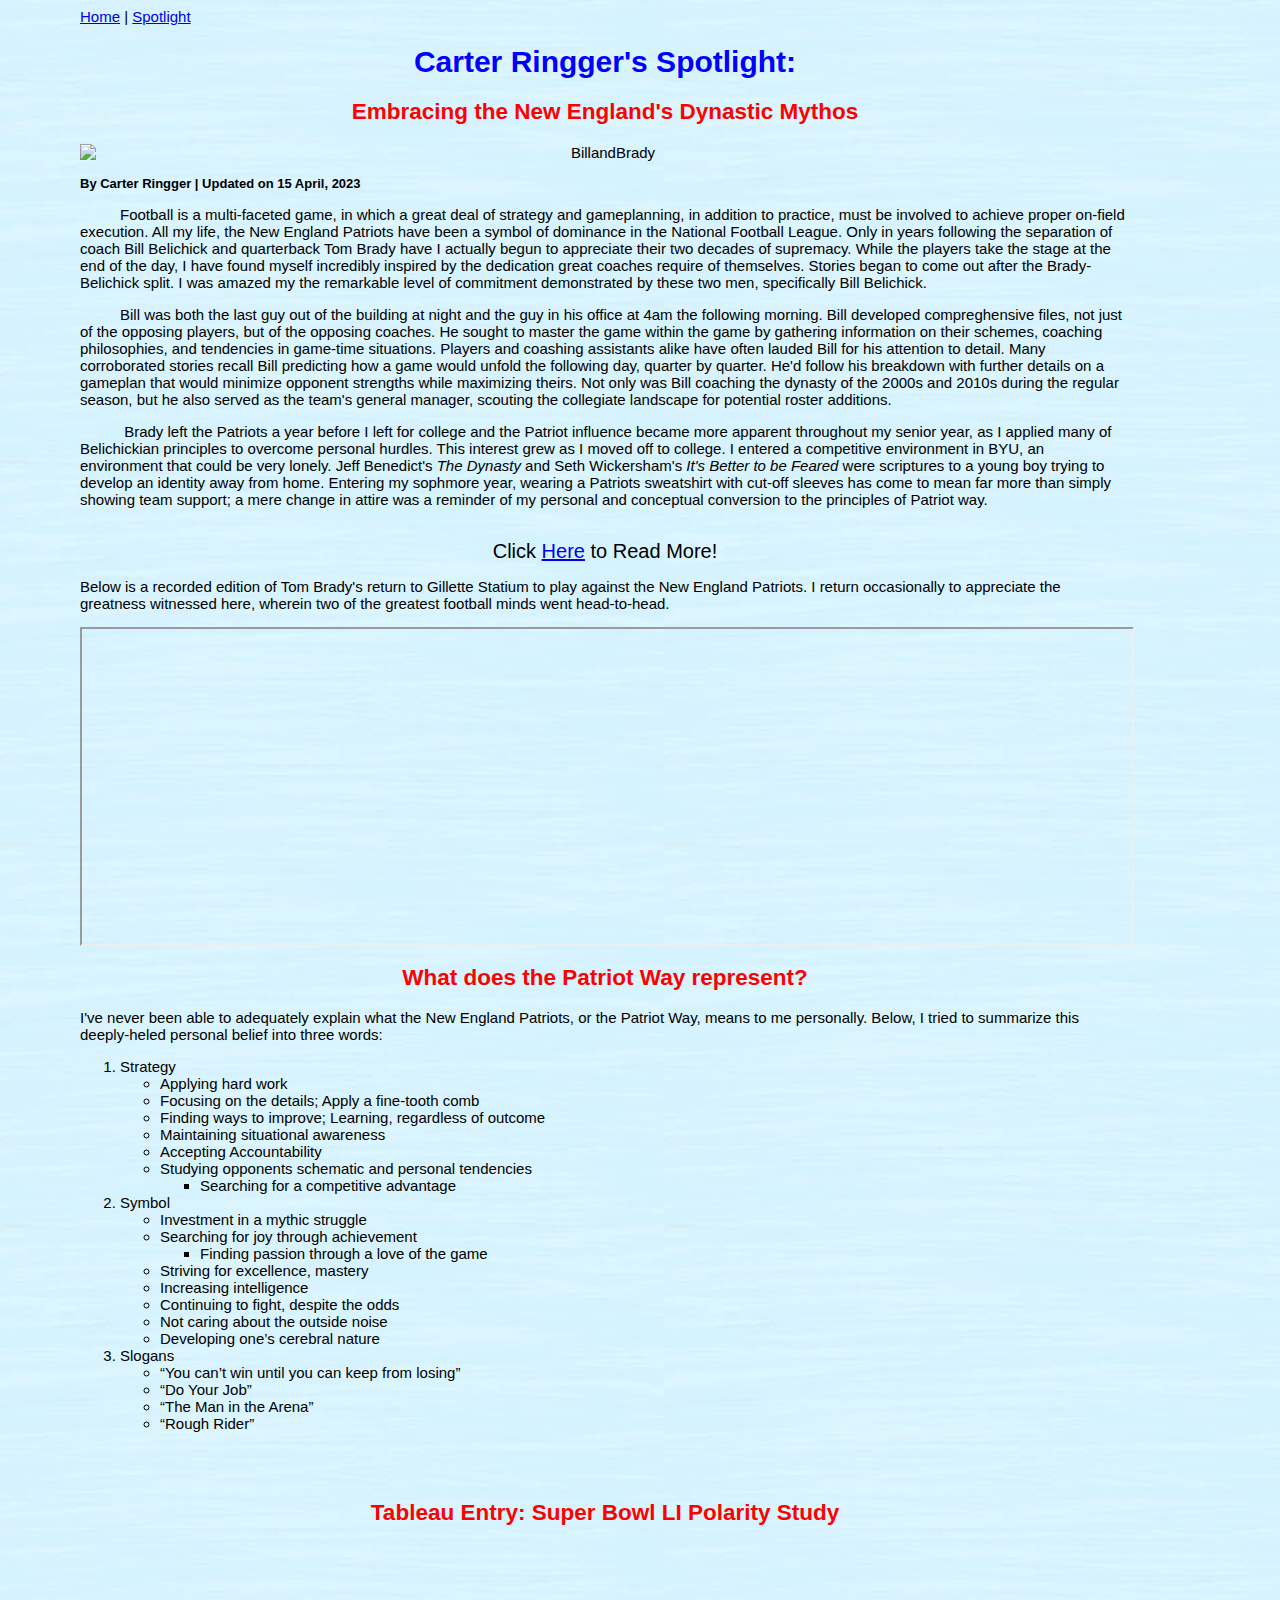
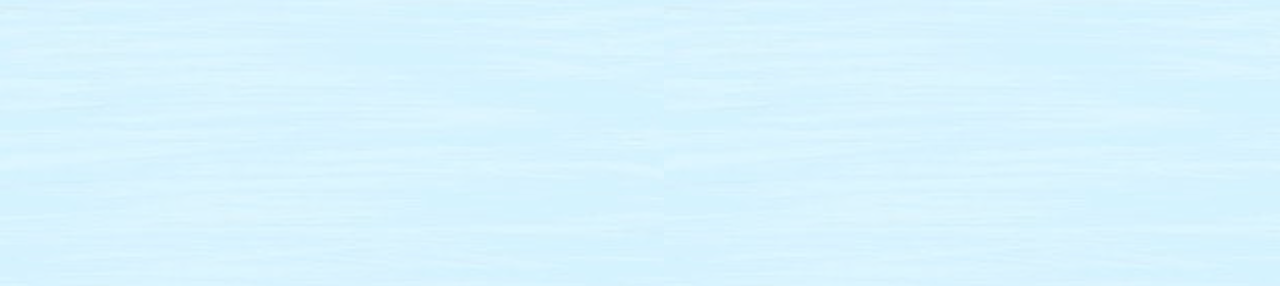
==== patriots.html @ 1dd9d09f "Add files via upload" ====
<!DOCTYPE html>
<html lang="en">
<head>
    <meta charset="UTF-8">
    <meta http-equiv="X-UA-Compatible" content="IE=edge">
    <meta name="viewport" content="width=device-width, initial-scale=1.0">
    <title>Spotlight</title>

    <link rel="stylesheet" href="styles/stylez.css"></head>
<body class="homebg">
    <a href="../startbootstrap-grayscale-gh-pages/index.html">Home</a> |
    <a href="#">Spotlight</a>
        <style>
            h1 {text-align: center;}
            h2 {text-align: center;}
            h3 {font-weight: normal; font-size: small;}
            h4 {font-weight: 300;}
        </style>
    <h1 style="color: blue;">Carter Ringger's Spotlight:</h1>
        <h2 style="color: red">Embracing the New England's Dynastic Mythos</h2>
            <p><img class="center" src="/startbootstrap-grayscale-gh-pages/images/TopDogs.jpg" alt="BillandBrady" class="center"></p>
        <div class="chunk">By Carter Ringger | Updated on 15 April, 2023</div>
        <p><span class="tab"></span>Football is a multi-faceted game, in which a great deal of strategy 
            and gameplanning, in addition to practice, must be involved to achieve 
            proper on-field execution. All my life, the New England Patriots
            have been a symbol of dominance in the National Football League. Only in 
            years following the separation of coach Bill Belichick and quarterback 
            Tom Brady have I actually begun to appreciate their two decades of supremacy. 
            While the players take the stage at the end of the day, I have found myself 
            incredibly inspired by the dedication great coaches require of themselves. 
            Stories began to come out after the Brady-Belichick split. I was amazed my 
            the remarkable level of commitment demonstrated by these two men, specifically
            Bill Belichick. </p>
        <p><span class="tab"></span>Bill was both the last guy out of the building at night and the guy in his office 
            at 4am the following morning. Bill developed compreghensive files, not just of 
            the opposing players, but of the opposing coaches. He sought to master the game
            within the game by gathering information on their schemes, coaching philosophies, 
            and tendencies in game-time situations. Players and coashing assistants alike have 
            often lauded Bill for his attention to detail. Many corroborated stories recall 
            Bill predicting how a game would unfold the following day, quarter by quarter. He'd
            follow his breakdown with further details on a gameplan that would minimize 
            opponent strengths while maximizing theirs. Not only was Bill coaching the dynasty 
            of the 2000s and 2010s during the regular season, but he also served as the team's 
            general manager, scouting the collegiate landscape for potential roster additions.</p> 
        <p><span class="tab"></span> Brady left the Patriots a year before I left for college and the Patriot influence 
            became more apparent throughout my senior year, as I applied many of Belichickian 
            principles to overcome personal hurdles. This interest grew as I moved off to college.
            I entered a competitive environment in BYU, an environment that could be very lonely. 
            Jeff Benedict's 
                <span class = "ibtbf">The Dynasty</span> and Seth Wickersham's 
                <span class = "ibtbf">It's Better to be Feared</span> were scriptures to a young boy
            trying to develop an identity away from home. Entering my sophmore year, wearing a 
            Patriots sweatshirt with cut-off sleeves has come to mean far more than simply showing 
            team support; a mere change in attire was a reminder of my personal and conceptual 
            conversion to the principles of Patriot way. </p><br> 
            <div class="yessir">Click <a href="#opa">Here</a> to Read More!</div>

<!-- YouTube Video-->
<p>Below is a recorded edition of Tom Brady's return to Gillette Statium to play against the New England Patriots. 
    I return occasionally to appreciate the greatness witnessed here, wherein two of the greatest football minds went head-to-head.</p>  
<iframe width="420" height="315" src="https://www.youtube.com/embed/KXE4Knihg6A" class="center"></iframe>
    <div class = "colored">
        <h2 id="opa">What does the Patriot Way represent?</h2>
    </div>
            <p> I've never been able to adequately explain what the New England Patriots, or the Patriot Way, 
                means to me personally. Below, I tried to summarize this deeply-heled 
                personal belief into three words:
            </p>
                <ol>
                    <li>Strategy</li>
                        <ul>
                            <li>Applying hard work</li>
                            <li>Focusing on the details; Apply a fine-tooth comb</li>
                            <li>Finding ways to improve; Learning, regardless of outcome</li>
                            <li>Maintaining situational awareness</li>
                            <li>Accepting Accountability</li>
                            <li>Studying opponents schematic and personal tendencies</li>
                                <ul>
                                    <li>Searching for a competitive advantage</li>
                                </ul>
                        </ul>
                    <li>Symbol</li>
                        <ul>
                            <li>Investment in a mythic struggle</li>
                            <li>Searching for joy through achievement</li>
                                <ul>
                                    <li>Finding passion through a love of the game</li>
                                </ul>
                            <li>Striving for excellence, mastery</li>
                            <li>Increasing intelligence</li>
                            <li>Continuing to fight, despite the odds</li>
                            <li>Not caring about the outside noise</li>
                            <li>Developing one’s cerebral nature</li>
                        </ul>
                    <li>Slogans</li>
                        <ul>
                            <li>“You can’t win until you can keep from losing”</li>
                            <li>“Do Your Job”</li>
                            <li>“The Man in the Arena”</li>
                            <li>“Rough Rider”</li>
                        </ul>
                </ol>
            <br><br>
<!-- Tableau Entry-->
    <div class = "colored">
        <h2>Tableau Entry: Super Bowl LI Polarity Study</h2>
    </div>
        <div class='tableauPlaceholder' id='viz1681620946224' style='position: relative'><noscript>
            <a href='#'><img alt='Patriots ' src='https:&#47;&#47;public.tableau.com&#47;static&#47;images&#47;SB&#47;SBPatriots&#47;Patriots&#47;1_rss.png' 
            style='border: none' /></a></noscript><object class='tableauViz'  style='display:none;'><param name='host_url' 
            value='https%3A%2F%2Fpublic.tableau.com%2F' /> <param name='embed_code_version' value='3' /> <param name='site_root' value='' /><param name='name' 
            value='SBPatriots&#47;Patriots' /><param name='tabs' value='no' /><param name='toolbar' value='yes' /><param name='static_image' 
            value='https:&#47;&#47;public.tableau.com&#47;static&#47;images&#47;SB&#47;SBPatriots&#47;Patriots&#47;1.png' /> <param name='animate_transition' 
            value='yes' /><param name='display_static_image' value='yes' /><param name='display_spinner' value='yes' /><param name='display_overlay' value='yes' />
            <param name='display_count' value='yes' /><param name='language' value='en-US' /></object></div>                
            <script type='text/javascript'>                    
            var divElement = document.getElementById('viz1681620946224');                    
            var vizElement = divElement.getElementsByTagName('object')[0];                    
            vizElement.style.width='100%';vizElement.style.height=(divElement.offsetWidth*0.75)+'px';                    
            var scriptElement = document.createElement('script');                    
            scriptElement.src = 'https://public.tableau.com/javascripts/api/viz_v1.js';                    
            vizElement.parentNode.insertBefore(scriptElement, vizElement);                </script>
    <p>&nbsp;</p>
    <p>&nbsp;</p>
    <p>&nbsp;</p>
    <p>&nbsp;</p>
    <p>&nbsp;</p>
    <p>&nbsp;</p>
    <p>&nbsp;</p>
    <p>&nbsp;</p>
</body>
</html>
---- styles/stylez.css ----
body {
    font-family: Arial, Helvetica, sans-serif;
    font-size: 15px;
    margin-bottom: 100px;
    margin-right: 150px;
    margin-left: 80px;
}
img {
    width: 75%;
    height: auto;
    text-align: center;
}
.ibtbf {
    font-style: italic;
}
.center {
    display: block;
    margin-left: auto;
    margin-right: auto;
    width: 100%;
}
.chunk {
    font-weight: bold;
    font-size: small;
}
.homebg {
    background-image: url('../images/background.jpg');
}
.tab {
    display: inline-block;
    margin-left: 40px;
}
.yessir {
    text-align: center;
    font-size: 20px;
    font-weight: 100;
}
.colored {
    color: red;
}
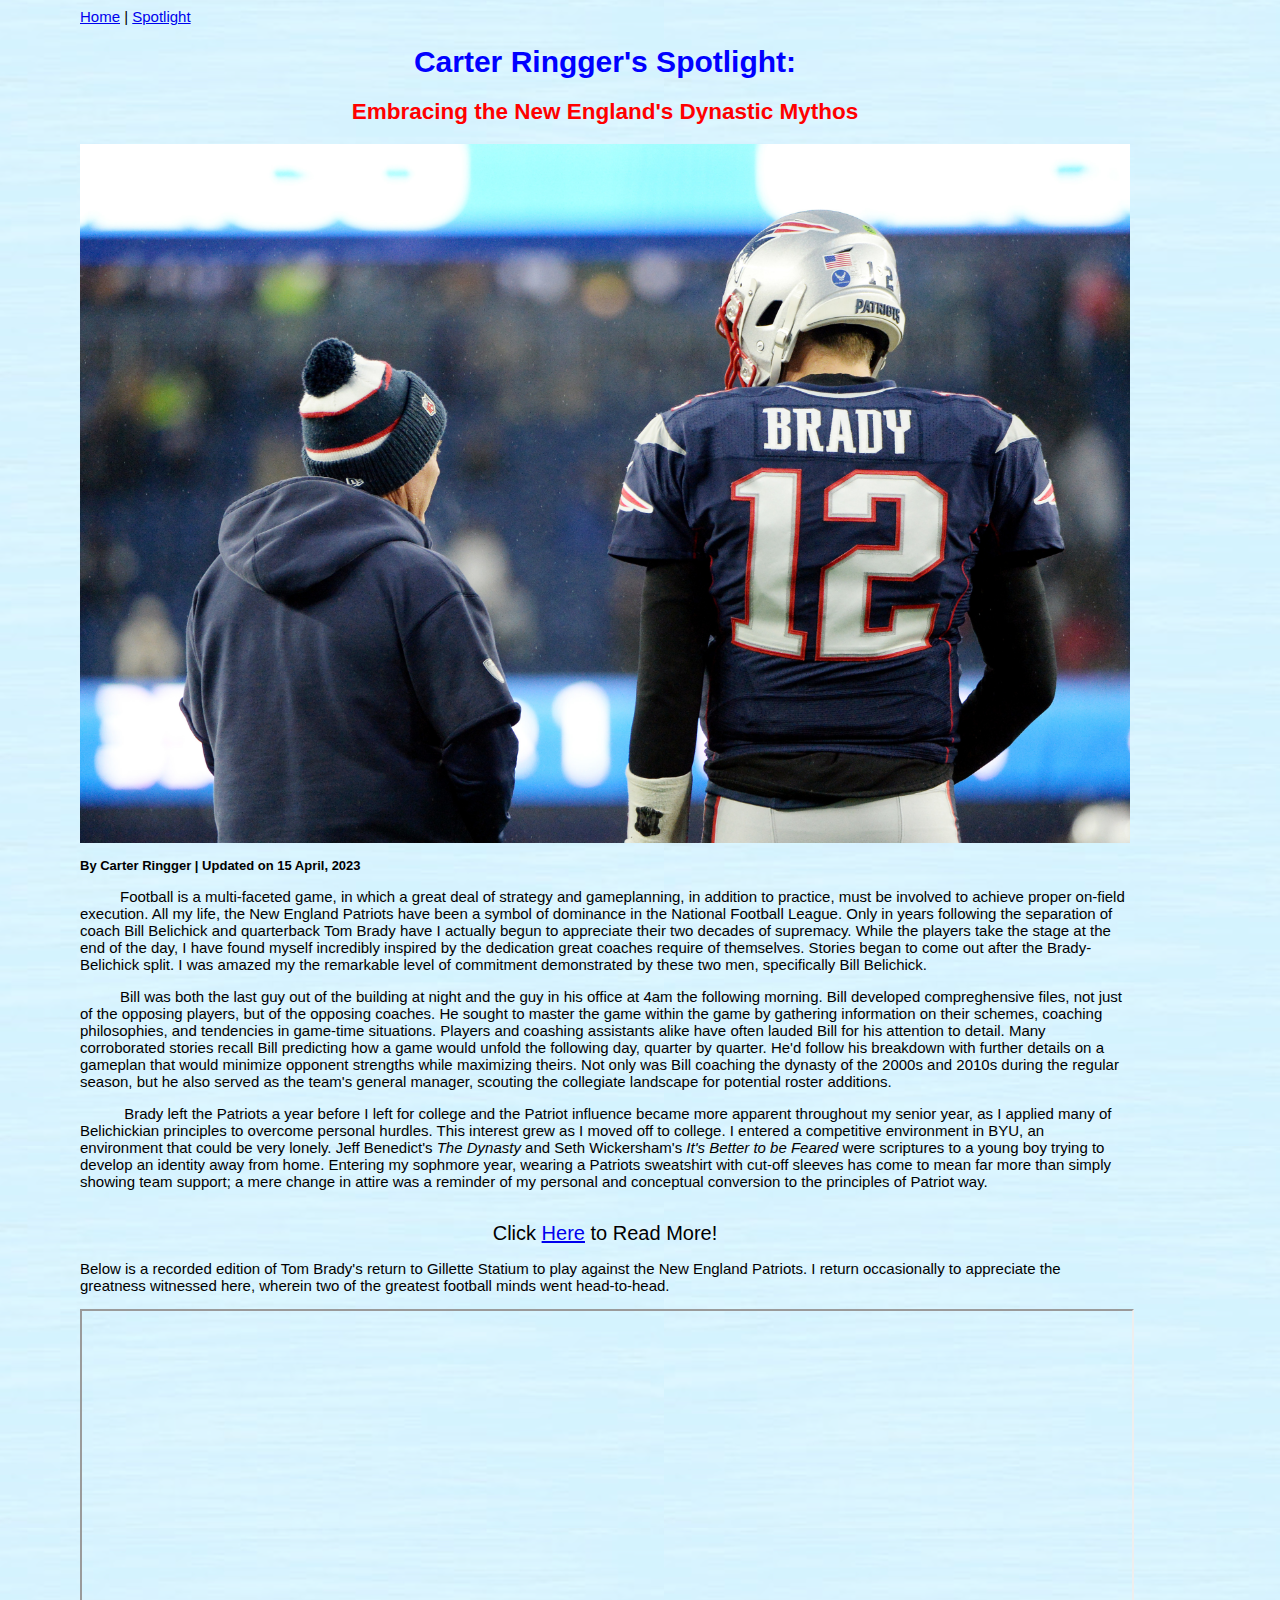
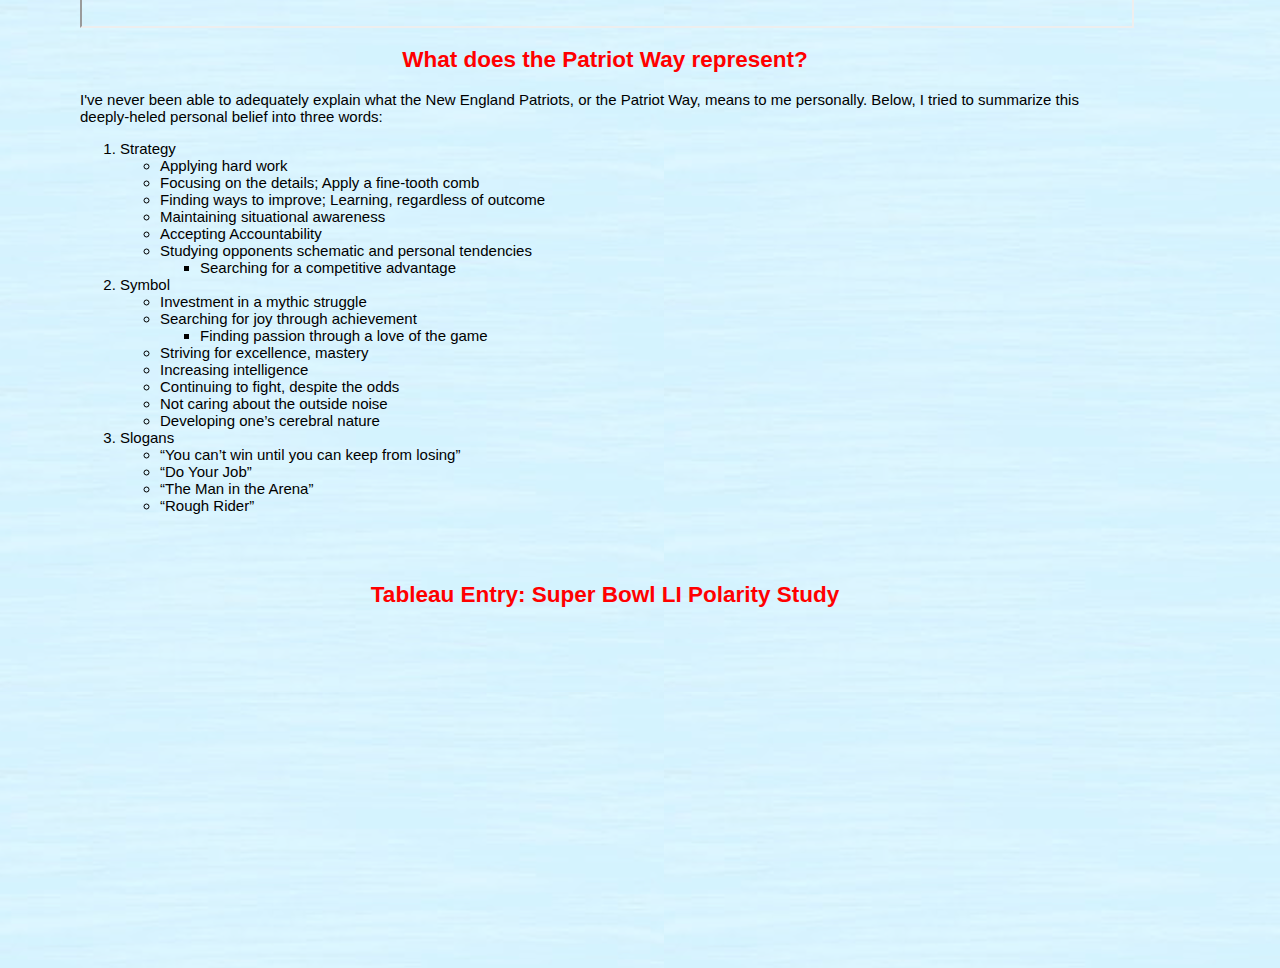
==== commit 121444f0: "Update patriots.html" ====
--- a/patriots.html
+++ b/patriots.html
@@ -18,7 +18,7 @@
         </style>
     <h1 style="color: blue;">Carter Ringger's Spotlight:</h1>
         <h2 style="color: red">Embracing the New England's Dynastic Mythos</h2>
-            <p><img class="center" src="/startbootstrap-grayscale-gh-pages/images/TopDogs.jpg" alt="BillandBrady" class="center"></p>
+            <p><img class="center" src="./images/TopDogs.jpg" alt="BillandBrady" class="center"></p>
         <div class="chunk">By Carter Ringger | Updated on 15 April, 2023</div>
         <p><span class="tab"></span>Football is a multi-faceted game, in which a great deal of strategy 
             and gameplanning, in addition to practice, must be involved to achieve 
@@ -129,4 +129,4 @@
     <p>&nbsp;</p>
     <p>&nbsp;</p>
 </body>
-</html>+</html>
